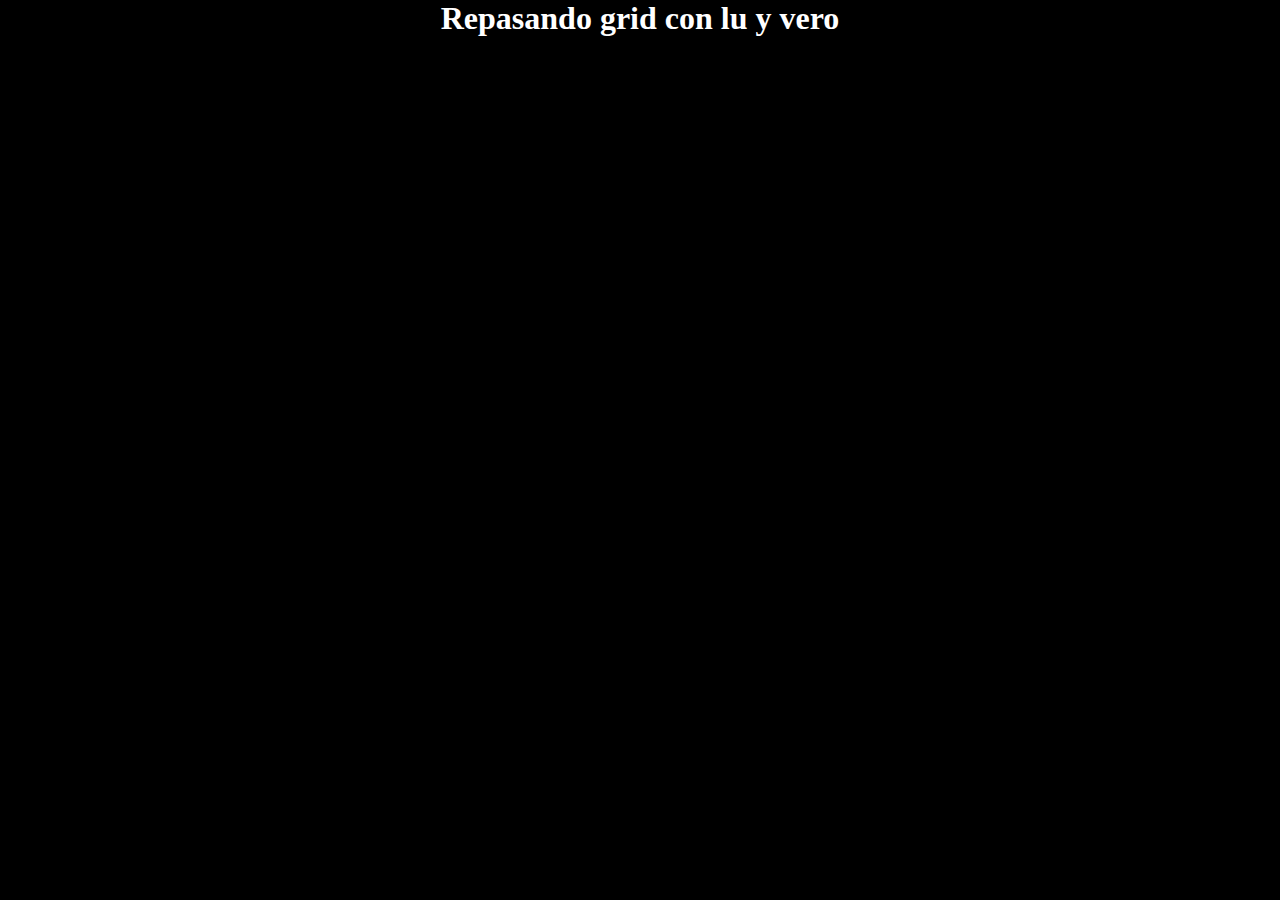
==== index.html @ 23fbff21 "Repo creado para guardar la infor sobre grid de desarrollo web" ====
<!DOCTYPE html>
<html lang="en">
<head>
    <meta charset="UTF-8">
    <meta name="viewport" content="width=device-width, initial-scale=1.0">
    <link rel="stylesheet" type="text/css" href="./css/style.css" >
    <title>Grid</title>
</head>
<body>
    <h1> Repasando grid con lu y vero </h1>
</body>
</html>
---- css/style.css ----
* {
    box-sizing: border-box;
    padding: 0;
    margin: 0;
}

body {
    background-color: black;
}

h1 {
    text-align: center;
    color: #fff;
}
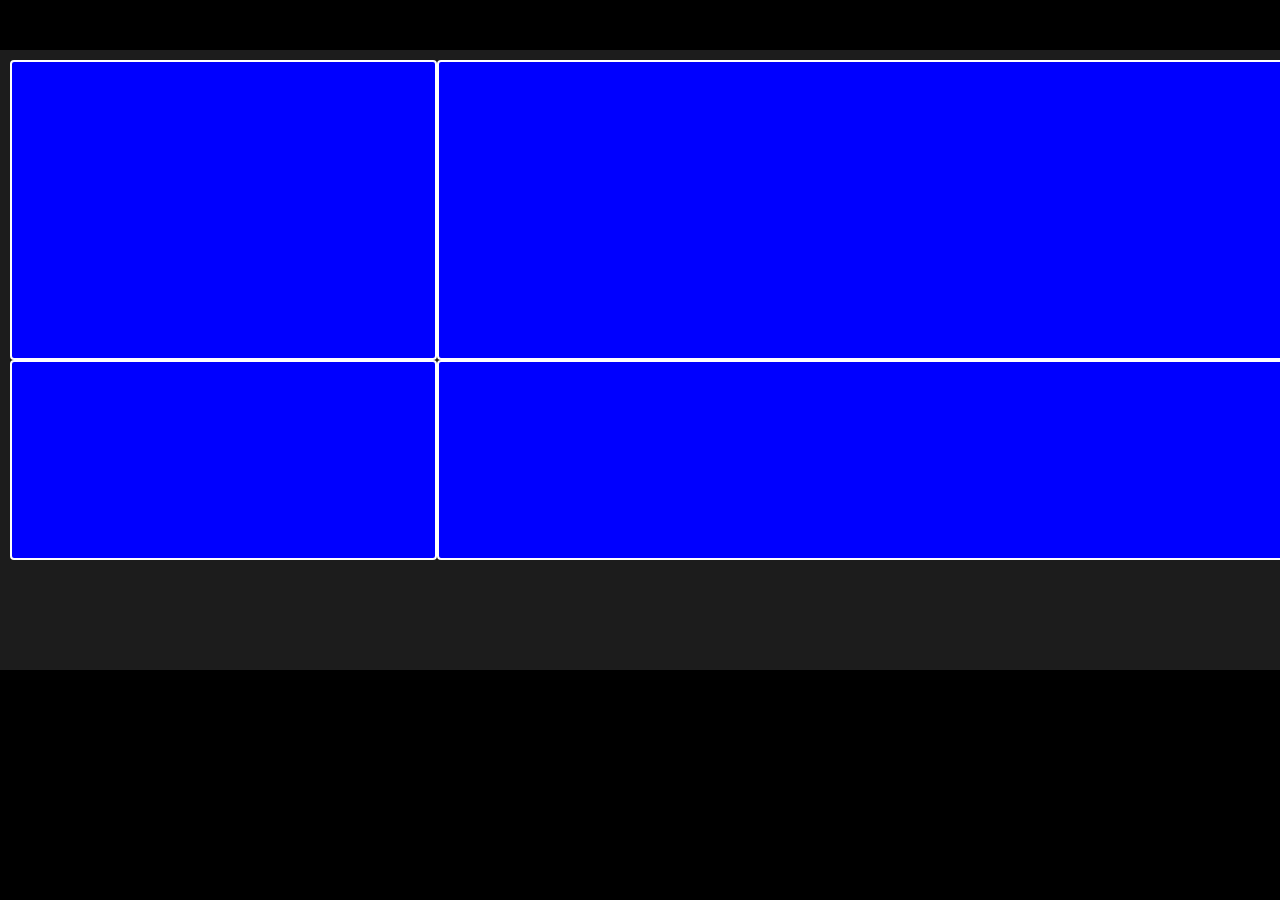
==== commit 1a4b9dab: "Primer cuarto de grids" ====
--- a/index.html
+++ b/index.html
@@ -7,6 +7,21 @@
     <title>Grid</title>
 </head>
 <body>
-    <h1> Repasando grid con lu y vero </h1>
+    <!--
+        Grids: propiedades para el contenedor padre:
+        1- display: grid; Indica que vamos a usar grid en css.
+        2- grid-template-columns; Estable el tamaño de cada columna (col1, col2).
+        3- grid-template--rows; Establece el tamaño de cada fila (fila1, fila2).
+        4- grid-template-areas; Indica la dispisicion de las areas en el grid, cada texto entre comillas simboliza una fila. 
+        5- grid-column-gap; Establece el tamaño de los huecos entre columnas (filas verticales).
+        5- grid-rows-gap; Establece el tamaño de los huecos entre filas (lineas horizontales).
+.    -->
+
+    <section class="padre">
+        <div></div>
+        <div></div>
+        <div></div>
+        <div></div>
+    </section>
 </body>
 </html>--- a/css/style.css
+++ b/css/style.css
@@ -11,4 +11,38 @@
 h1 {
     text-align: center;
     color: #fff;
+}
+
+.padre {
+    background-color: #1c1c1c;
+    width: 100%;
+    height: 100%;
+    margin-top: 50px;
+    display: grid; /* display: grid; Define el tipo de display que vamos a usar. */
+    /* grid-template-columns: 150px 200px 300px;
+    
+        grid-template-columns: Indica la cantidad de columnas que vamos a tener y el tamaño de las mismas.
+    */
+    grid-template-rows: 300px 200px 120px;
+    /*
+        grid-template-rows: iNDICA EL ALTO QUE VA A TENER UNA FILA.
+    */
+    grid-template-columns: 1fr 2fr;
+    /*
+        grid-template-columns: 1fr 2fr;
+        En este caso cada "fr" representa una fraccion del contenedor padre, es decir que si tengo un contenedor de 100px
+        y hago grid-template-columns: 1fr 2fr; se le asigna un 33,33% a una fila y un 66,66% a la otro fila.
+        Esto tambien nos permite que sea responsive.
+        En este caso no es necesario hacer esto con las filas ya que la altura no se rompe.
+    */
+    
+}
+
+div {
+    width: 100%;
+    height: 100%;
+    margin: 10px;
+    background-color: blue;
+    border: 2px solid #ffff;
+    border-radius: 4px;
 }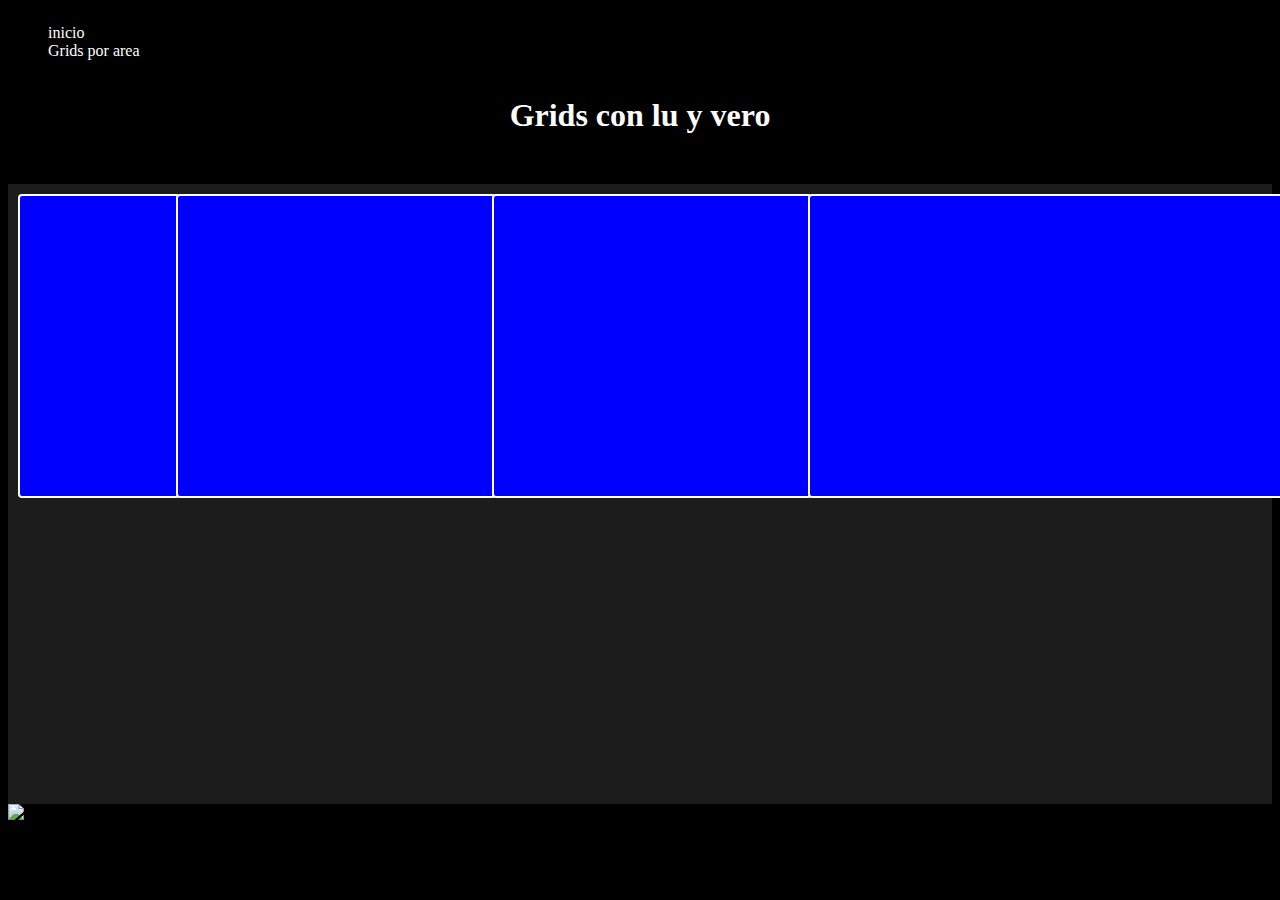
==== commit e9b23a9f: "Agregando datos sobre la etiqueta img para no olvidarme" ====
--- a/index.html
+++ b/index.html
@@ -7,6 +7,19 @@
     <title>Grid</title>
 </head>
 <body>
+    <header>
+        <nav>
+            <ul>
+                <li>
+                    <a href="./index.html"> inicio </a>
+                </li>
+                <li>
+                    <a href="./gridArea.html"> Grids por area </a>
+                </li>
+            </ul>
+        </nav>
+    </header>
+
     <!--
         Grids: propiedades para el contenedor padre:
         1- display: grid; Indica que vamos a usar grid en css.
@@ -16,6 +29,8 @@
         5- grid-column-gap; Establece el tamaño de los huecos entre columnas (filas verticales).
         5- grid-rows-gap; Establece el tamaño de los huecos entre filas (lineas horizontales).
 .    -->
+    <mail>
+        <h1> Grids con lu y vero </h1>
 
     <section class="padre">
         <div></div>
@@ -23,5 +38,24 @@
         <div></div>
         <div></div>
     </section>
+
+    <!--
+        La etiqueta img contiene estos atributos
+        1- src="" Se usa para indicar la ruta de la imagen.
+        2- alt="" Se usa para mostrar un texto cuando la ruta de la imagen no funciona, tambien sirve para los lectores de pantalla.
+        3- width="" height="" Se usan para indicar el tamaño de la imagen en pixeles (Opcional).
+        4- title="" Se usa para mostrar un texto que aparece al pasar el mouse sobre la imagen.
+        5- loading="" Se usa para manejar ls imagenes.
+           loading="lazy" Retrasa la carga de la imagen hasta que la pantalla este sobre esa area.
+           loading="eager" Se usa para cargar la imagen de inmediato al abrir la pagina. 
+    -->
+    <img 
+        src="https://www.ole.com.ar/images/2024/11/20/o6ivPCV6t_1290x760__1.jpg"
+        alt="La bombonera"
+        width="300px" height="300px"
+        title="El templo sagrado del funtbol"
+        loading="eager"
+    >
+    </mail>
 </body>
 </html>--- a/css/style.css
+++ b/css/style.css
@@ -1,11 +1,22 @@
-* {
+/* * {
     box-sizing: border-box;
     padding: 0;
     margin: 0;
-}
+}*/
 
 body {
     background-color: black;
+}
+
+nav {
+    display: flex;
+    flex-direction: row;
+}
+
+ul, li, a {
+    list-style-type: none;
+    text-decoration: none;
+    color: #fff;
 }
 
 h1 {
@@ -27,7 +38,7 @@
     /*
         grid-template-rows: iNDICA EL ALTO QUE VA A TENER UNA FILA.
     */
-    grid-template-columns: 1fr 2fr;
+    grid-template-columns: 1fr 2fr 2fr 3fr;
     /*
         grid-template-columns: 1fr 2fr;
         En este caso cada "fr" representa una fraccion del contenedor padre, es decir que si tengo un contenedor de 100px
